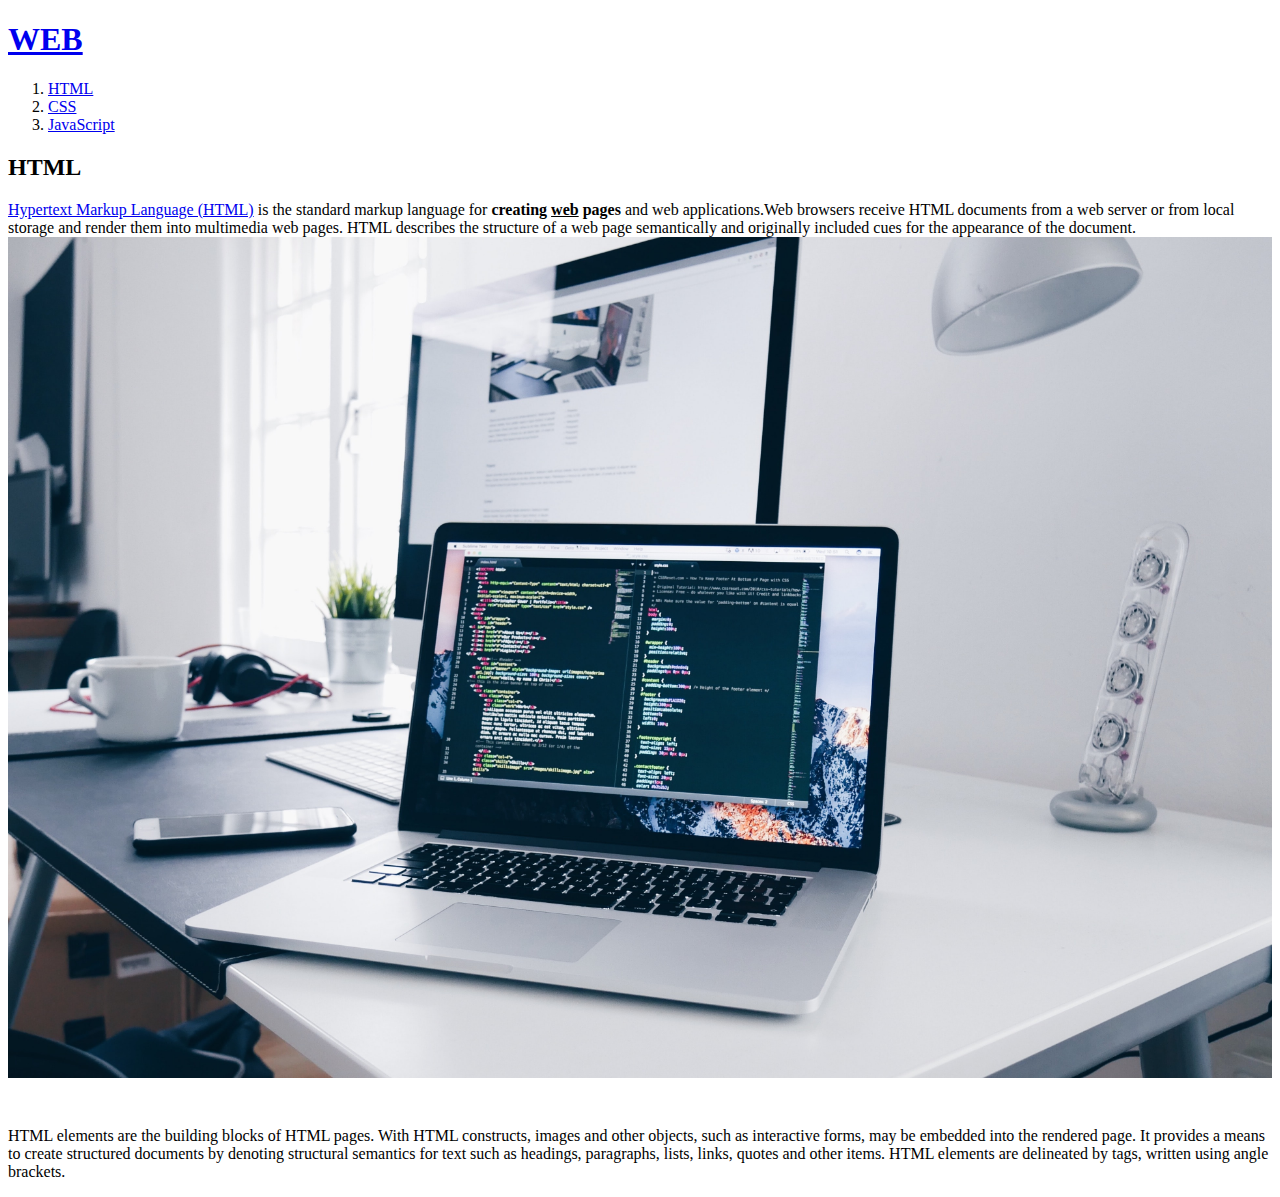
==== 1.html @ 1097f01e "first version" ====
<!doctype html>
<html>
  <head>
    <title>WEB1 - HTML</title>
    <meta charset="utf-8">
  </head>

  <body>
    <h1><a href="index.html">WEB</a></h1>
    <ol>
      <li><a href="1.html"> HTML</a></li>
      <li><a href="2.html"> CSS</a></li>
      <li><a href="3.html"> JavaScript</a></li>
    </ol>

    <h2>HTML</h2>
    <p>
      <a href="https://www.w3.org/" target="_blank" title = "W3C Website">Hypertext Markup Language (HTML)</a> is the standard markup language for <strong>creating <u>web</u> pages</strong> and web applications.Web browsers receive HTML documents from a web server or from local storage and render them into multimedia web pages. HTML describes the structure of a web page semantically and originally included cues for the appearance of the document.
    <img src="coding.jpg" width="100%">
    </p>

    <p style="margin-top:45px;">HTML elements are the building blocks of HTML pages. With HTML constructs, images and other objects, such as interactive forms, may be embedded into the rendered page. It provides a means to create structured documents by denoting structural semantics for text such as headings, paragraphs, lists, links, quotes and other items. HTML elements are delineated by tags, written using angle brackets.
    </p>
  </body>
</html>
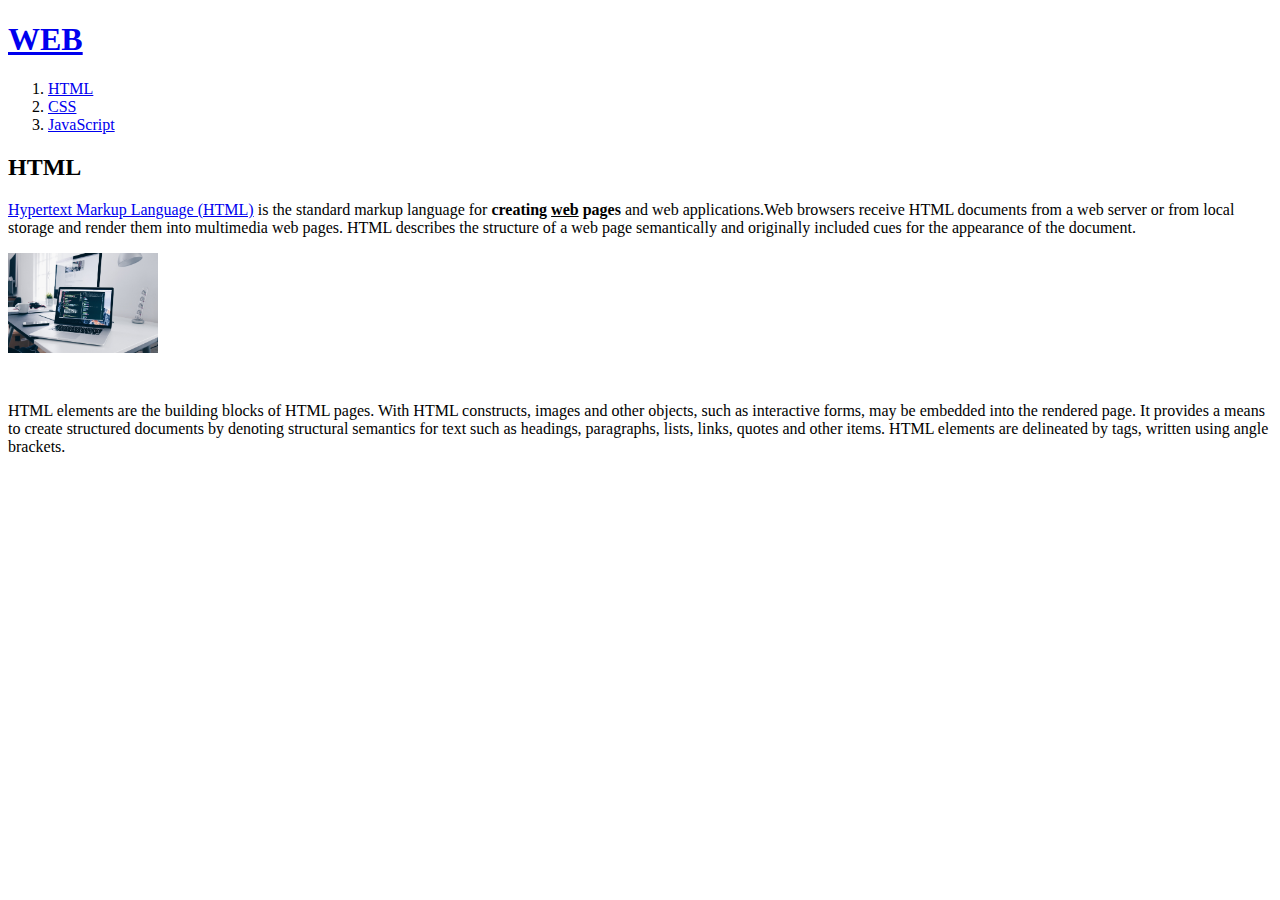
==== commit 6f54b3e3: "add CSS to 1.html" ====
--- a/1.html
+++ b/1.html
@@ -3,23 +3,30 @@
   <head>
     <title>WEB1 - HTML</title>
     <meta charset="utf-8">
+    <link rel="stylesheet" href="style.css">
   </head>
 
   <body>
     <h1><a href="index.html">WEB</a></h1>
-    <ol>
-      <li><a href="1.html"> HTML</a></li>
-      <li><a href="2.html"> CSS</a></li>
-      <li><a href="3.html"> JavaScript</a></li>
-    </ol>
 
-    <h2>HTML</h2>
-    <p>
-      <a href="https://www.w3.org/" target="_blank" title = "W3C Website">Hypertext Markup Language (HTML)</a> is the standard markup language for <strong>creating <u>web</u> pages</strong> and web applications.Web browsers receive HTML documents from a web server or from local storage and render them into multimedia web pages. HTML describes the structure of a web page semantically and originally included cues for the appearance of the document.
-    <img src="coding.jpg" width="100%">
-    </p>
+    <div id="grid">
+      <ol>
+        <li><a href="1.html"> HTML</a></li>
+        <li><a href="2.html"> CSS</a></li>
+        <li><a href="3.html"> JavaScript</a></li>
+      </ol>
+      <div id="article">
+        <h2>HTML</h2>
+        <p>
+          <a href="https://www.w3.org/" target="_blank" title = "W3C Website">Hypertext Markup Language (HTML)</a> is the standard markup language for <strong>creating <u>web</u> pages</strong> and web applications.Web browsers receive HTML documents from a web server or from local storage and render them into multimedia web pages. HTML describes the structure of a web page semantically and originally included cues for the appearance of the document.
+        </p>
+        <p>
+          <img src="coding.jpg" width="150px">
+        </p>
 
-    <p style="margin-top:45px;">HTML elements are the building blocks of HTML pages. With HTML constructs, images and other objects, such as interactive forms, may be embedded into the rendered page. It provides a means to create structured documents by denoting structural semantics for text such as headings, paragraphs, lists, links, quotes and other items. HTML elements are delineated by tags, written using angle brackets.
-    </p>
+        <p style="margin-top:45px;">HTML elements are the building blocks of HTML pages. With HTML constructs, images and other objects, such as interactive forms, may be embedded into the rendered page. It provides a means to create structured documents by denoting structural semantics for text such as headings, paragraphs, lists, links, quotes and other items. HTML elements are delineated by tags, written using angle brackets.
+        </p>
+    </div>
+  </div>
   </body>
 </html>
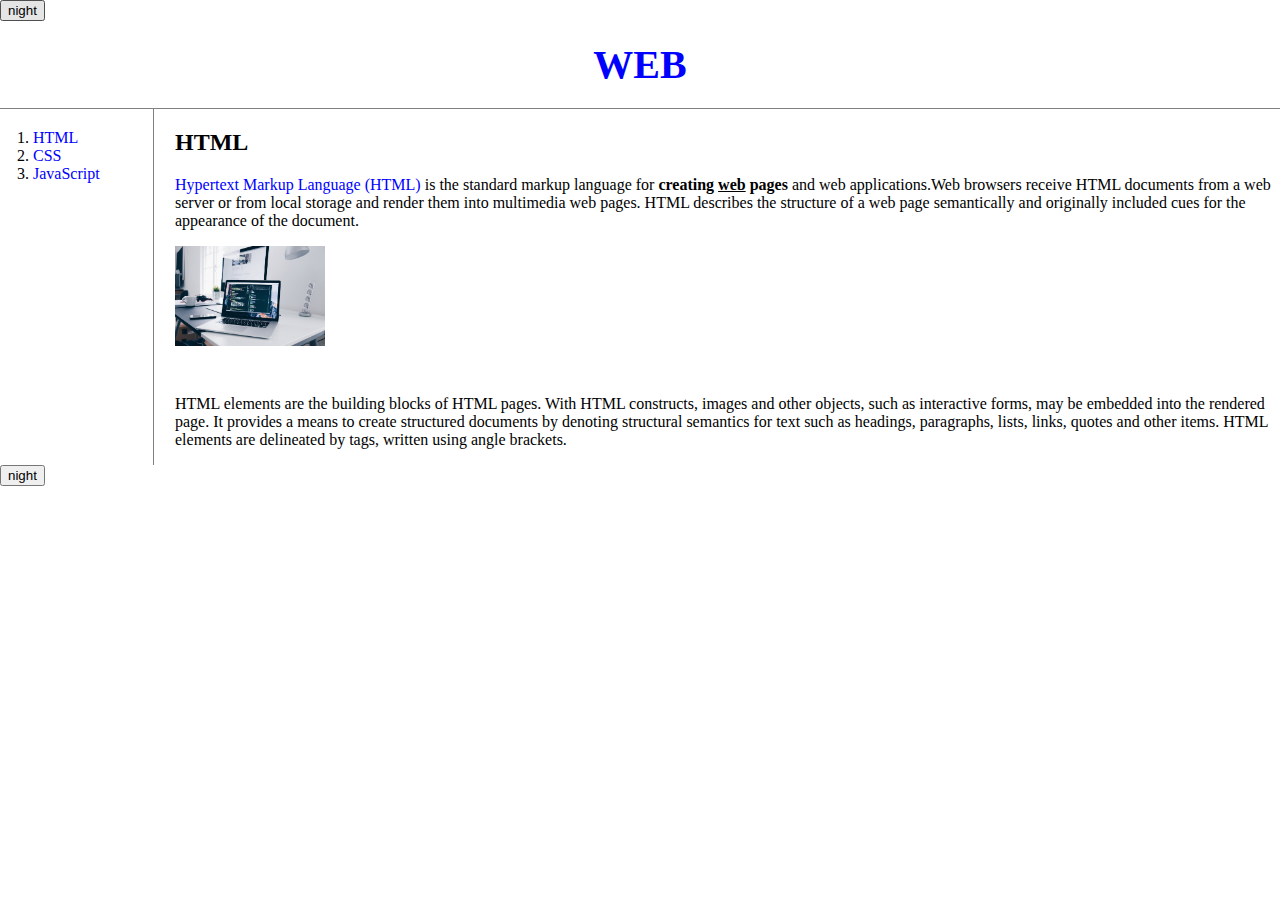
==== commit 1ec2253e: "add Javascript to WEB1" ====
--- a/1.html
+++ b/1.html
@@ -4,6 +4,13 @@
     <title>WEB1 - HTML</title>
     <meta charset="utf-8">
     <link rel="stylesheet" href="style.css">
+
+    <title>WEB1 - JavaScript</title>
+    <meta charset="utf-8">
+    <link rel="stylesheet" href="style.css">
+    <input type="button" value="night" onclick="nightDayHandler(this);">
+
+    <script src = "colors.js"> </script>
   </head>
 
   <body>
@@ -29,4 +36,5 @@
     </div>
   </div>
   </body>
+<input type="button" value="night" onclick="nightDayHandler(this)">
 </html>
--- a/style.css
+++ b/style.css
@@ -0,0 +1,52 @@
+#grid{
+  display: grid;
+  grid-template-columns: 150px 1fr;
+}
+#grid ol{
+  padding-left:33px;
+}
+#grid #article{
+  padding-left: 25px;
+}
+#media{
+  padding-left: 25px;
+  border-left: 1px solid gray;
+  width:10px;
+  margin-left: 153px;
+}
+body{
+  margin:0;
+}
+a {
+  color:blue;
+  text-decoration: none;
+}
+h1 {
+  font-size: 40px;
+  text-align: center;
+  border-bottom: 1px solid gray;
+  margin:0;
+  padding:20px;
+}
+ol{
+  border-right: 1px solid gray;
+  width:100px;
+  margin: 0;
+  padding:20px;
+}
+@media(max-width:800px){
+  #grid{
+    display: block;
+  }
+  ol{
+    border-right: none;
+  }
+  h1{
+    border-bottom: none;
+  }
+  #media{
+    border-left:none;
+    padding-left: none;
+    margin-left: 0px;
+  }
+}
--- a/style.css
+++ b/style.css
@@ -0,0 +1,52 @@
+#grid{
+  display: grid;
+  grid-template-columns: 150px 1fr;
+}
+#grid ol{
+  padding-left:33px;
+}
+#grid #article{
+  padding-left: 25px;
+}
+#media{
+  padding-left: 25px;
+  border-left: 1px solid gray;
+  width:10px;
+  margin-left: 153px;
+}
+body{
+  margin:0;
+}
+a {
+  color:blue;
+  text-decoration: none;
+}
+h1 {
+  font-size: 40px;
+  text-align: center;
+  border-bottom: 1px solid gray;
+  margin:0;
+  padding:20px;
+}
+ol{
+  border-right: 1px solid gray;
+  width:100px;
+  margin: 0;
+  padding:20px;
+}
+@media(max-width:800px){
+  #grid{
+    display: block;
+  }
+  ol{
+    border-right: none;
+  }
+  h1{
+    border-bottom: none;
+  }
+  #media{
+    border-left:none;
+    padding-left: none;
+    margin-left: 0px;
+  }
+}
